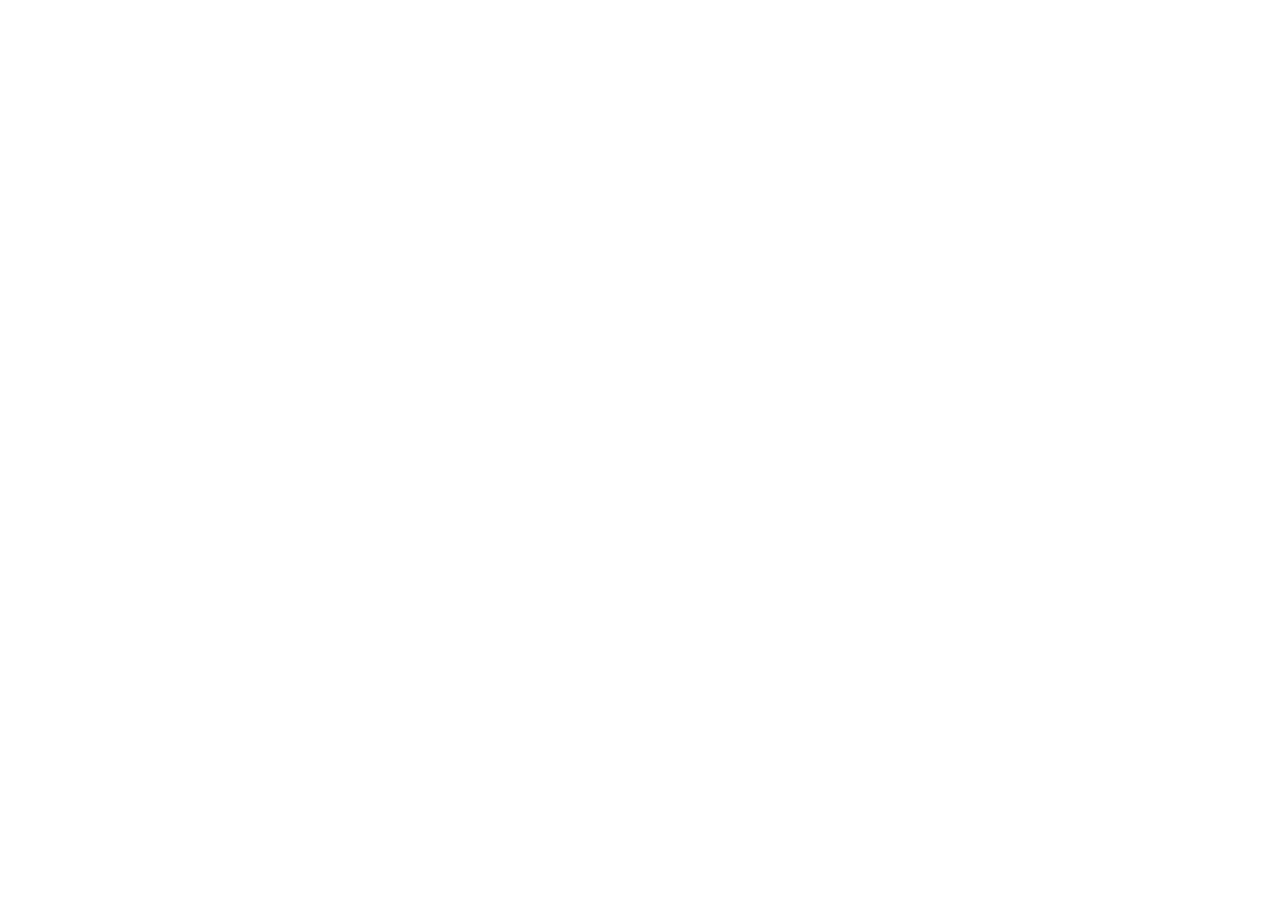
==== index.html @ 942b03d8 "chore: Criando a estrutura do projeto" ====
<!DOCTYPE html>
<html lang="pt-br">
<head>
    <meta charset="UTF-8">
    <meta name="viewport" content="width=device-width, initial-scale=1.0">
    <link rel="stylesheet" href="src/css/style.css">
    <title>Projeto2</title>
</head>
<body>
    <script src="src/js/script.js"></script>
</body>
</html>
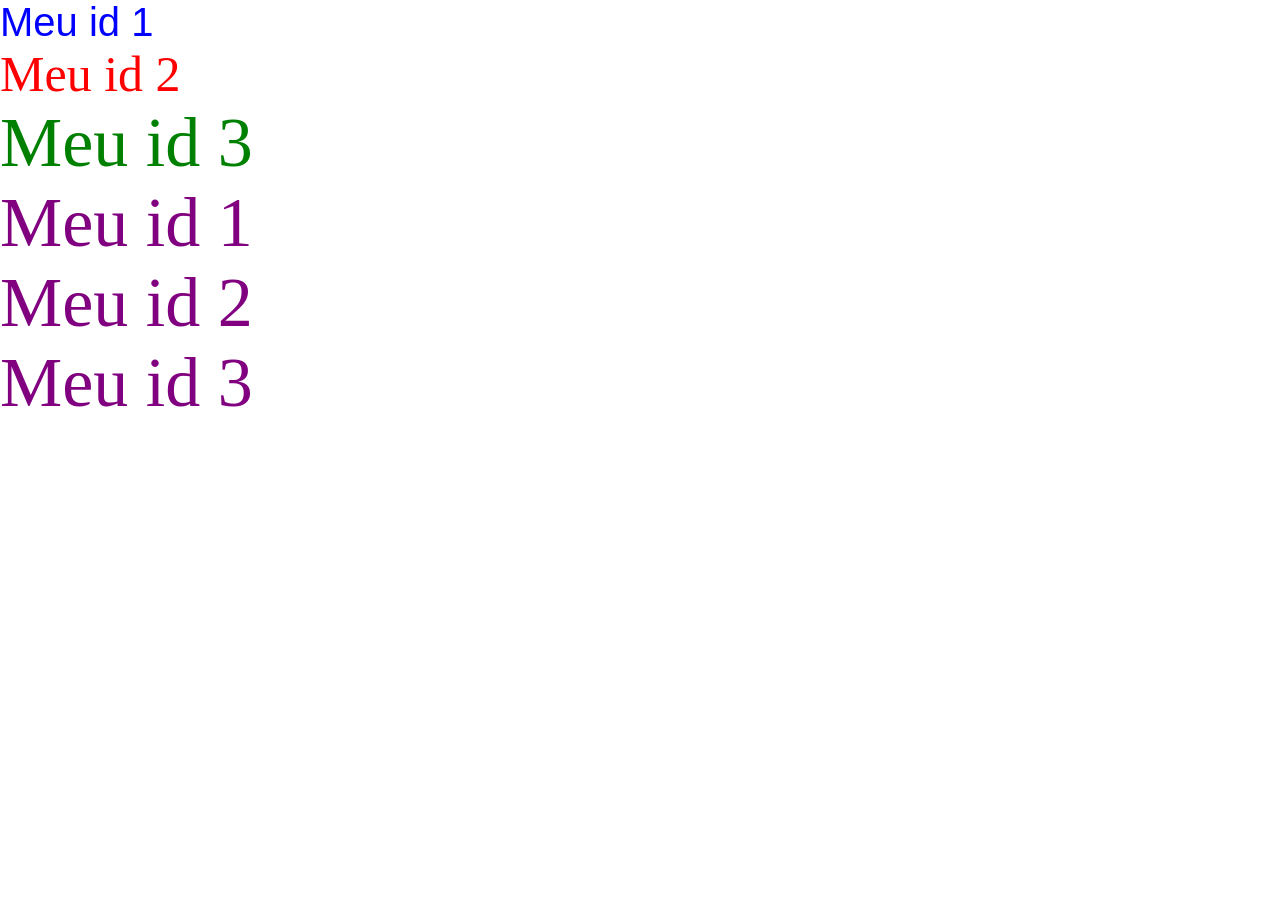
==== commit 69960dc2: "feat:ajustes do index e css" ====
--- a/index.html
+++ b/index.html
@@ -7,6 +7,17 @@
     <title>Projeto2</title>
 </head>
 <body>
+    <p id="texto1">Meu id 1</p>
+    <p id="texto2">Meu id 2</p>
+    <p id="texto3">Meu id 3</p>
+    
+    <p class="texto">Meu id 1</p>
+    <p class="texto">Meu id 2</p>
+    <p class="texto">Meu id 3</p>
+    
+    
+    
+
     <script src="src/js/script.js"></script>
 </body>
 </html>
--- a/src/css/style.css
+++ b/src/css/style.css
@@ -0,0 +1,37 @@
+*{
+    margin: 0;  // REMOVE O ESPACO EXTERNO
+    padding:0; // REMOVE O ESPACO INTERNO
+    box-sizing:border-box; //largura/altura do elemento evitando que o elemento estoure
+}
+
+//quando tem 4 = cima direita baixo esquerda(horario)
+// quando tem 3 = cima esquerda/direita baixo
+
+body {
+    
+    background:transparent;
+}
+
+#texto1 {
+    color:blue;
+    font-size:40px;
+    font-family: "Arial"
+}
+#texto2 {
+    color:red;
+    font-size:50px;
+    font-family: "poppins"
+}  
+#texto3 {
+    color:green;
+    font-size:70px;
+    font-family: "times new Roman"
+}
+
+
+.texto {
+    color:purple;
+    font-size:70px
+}
+//class = para varios elementos
+//id = para somente um
